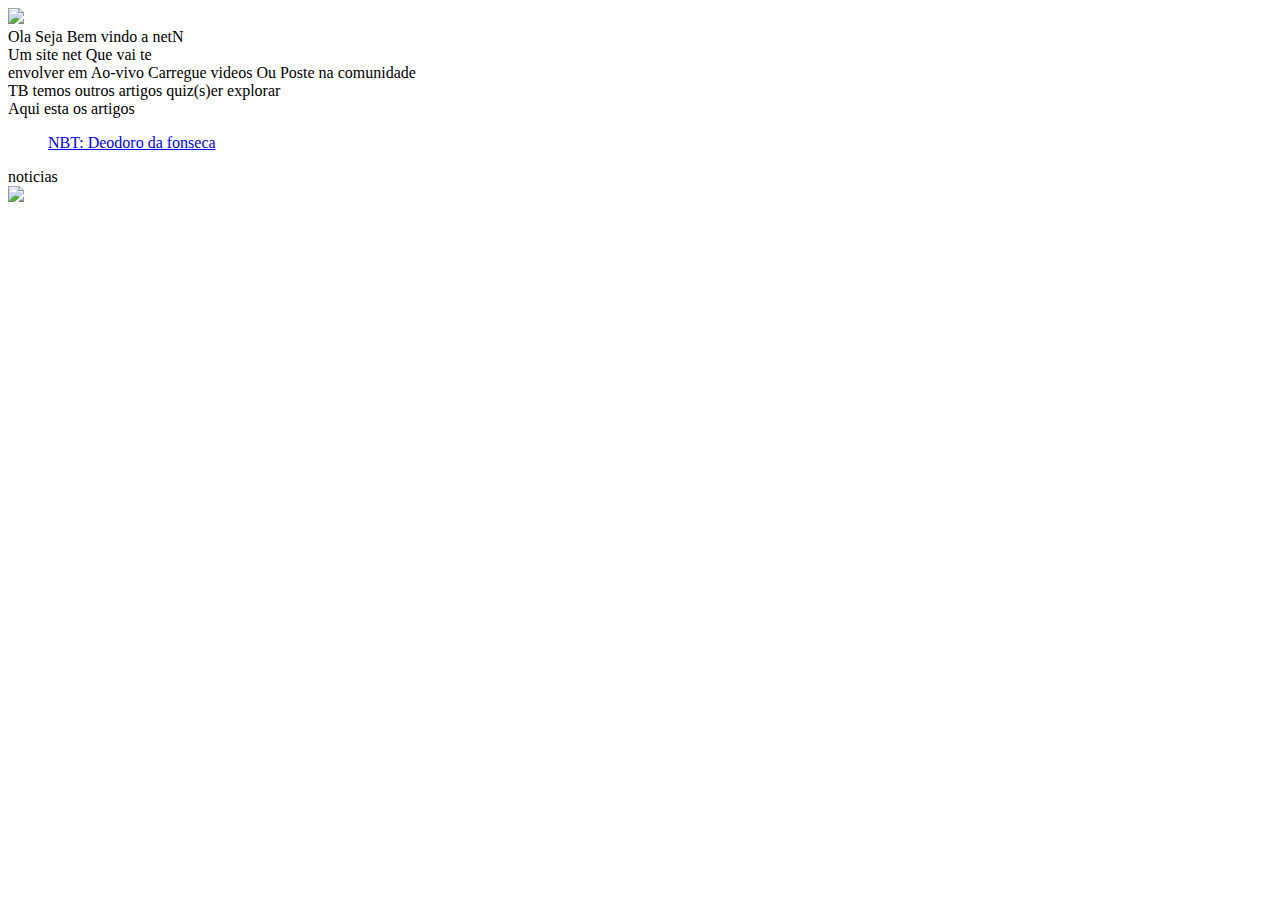
==== index.html @ d37a4187 "Update index.html" ====
<!DOCTYPE html>
<html>
<head>
<meta charset="utf-8">
<title>Neth05</title>
<link rel="stylesheet" href="https://cdn0503.netlify.app/site/netlify/neth05/extile.css">
<link rel="stylesheet" href="https://cdn0503.netlify.app/site/netlify/neth05/external/stylelog.css">
<link rel="icon" href="https://cdn0503.netlify.app//site/netlify/neth05/icon/neticon.ico">
</head>
<body>
<div id="divbody">
  
  <div id="login"><a target="blank_" href="/My/login" id="buton"><img src="https://cdn0503.netlify.app/site/netlify/neth05/Pageimgs/Sem%20t%C3%ADtulo.png"></a></div>
Ola Seja Bem vindo a netN<br>
Um site net Que vai te<br>
envolver em Ao-vivo
Carregue videos Ou Poste na comunidade<br>
TB temos outros artigos quiz(s)er explorar<br>
Aqui esta os artigos<br>
<ul>
  <list><a href="/artigos/deodoro-da-fonceca">NBT: Deodoro da fonseca</a></list>
</ul>

noticias
    <div id="indeximg">
<img src="https://cdn0503.netlify.app/site/netlify/neth05/Pageimgs/logogithub.png" id="indeximgex">

    
  </div>
</div>
</body>
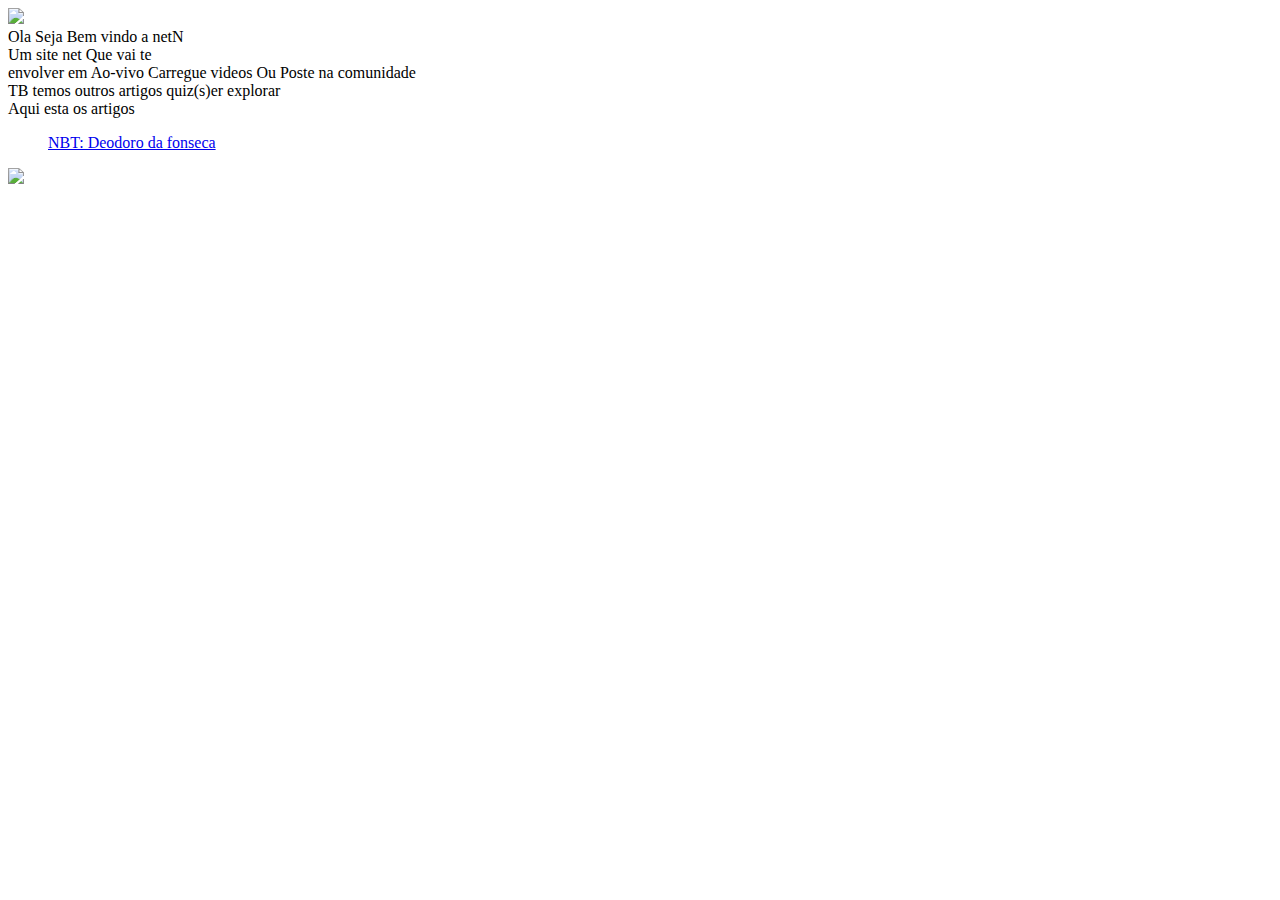
==== commit e6815e61: "Update index.html" ====
--- a/index.html
+++ b/index.html
@@ -20,8 +20,6 @@
 <ul>
   <list><a href="/artigos/deodoro-da-fonceca">NBT: Deodoro da fonseca</a></list>
 </ul>
-
-noticias
     <div id="indeximg">
 <img src="https://cdn0503.netlify.app/site/netlify/neth05/Pageimgs/logogithub.png" id="indeximgex">
 
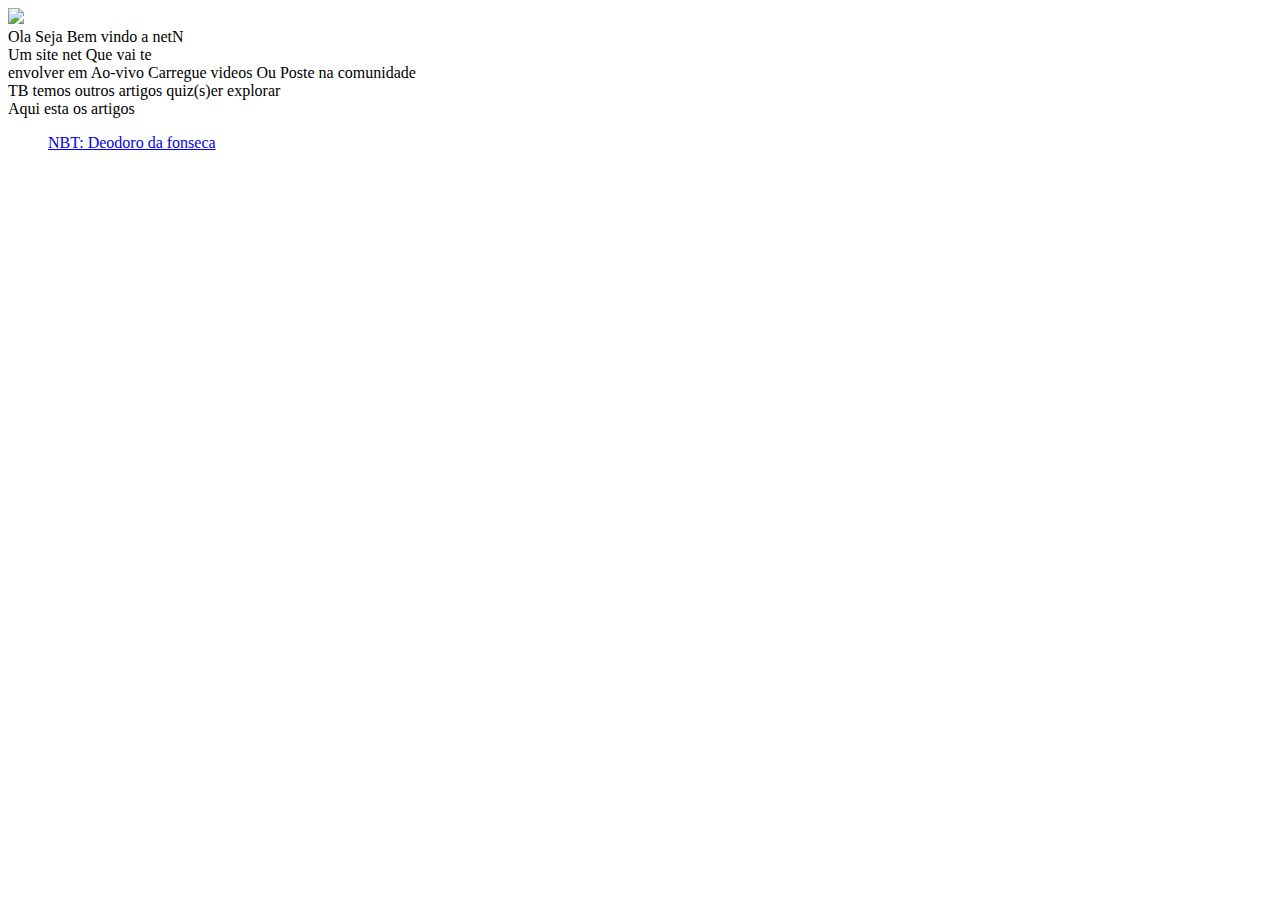
==== commit 1859da6e: "Update index.html" ====
--- a/index.html
+++ b/index.html
@@ -20,8 +20,8 @@
 <ul>
   <list><a href="/artigos/deodoro-da-fonceca">NBT: Deodoro da fonseca</a></list>
 </ul>
-    <div id="indeximg">
-<img src="https://cdn0503.netlify.app/site/netlify/neth05/Pageimgs/logogithub.png" id="indeximgex">
+    <div class="indeximg">
+<div id="sks" type="div">
 
     
   </div>
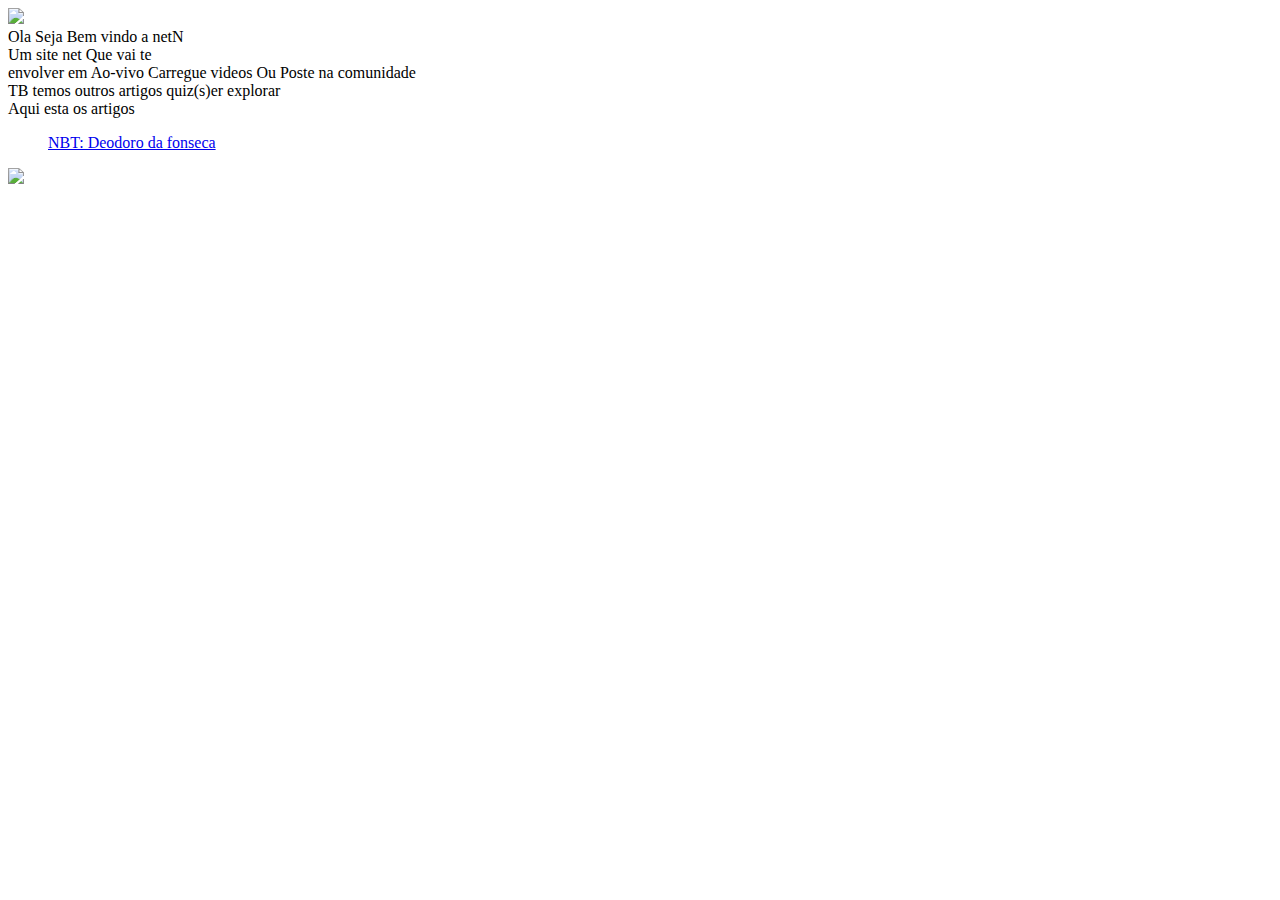
==== commit 2c694e4f: "Update index.html" ====
--- a/index.html
+++ b/index.html
@@ -21,9 +21,11 @@
   <list><a href="/artigos/deodoro-da-fonceca">NBT: Deodoro da fonseca</a></list>
 </ul>
     <div class="indeximg">
-<div id="sks" type="div">
-
-    
+<div class="element">
+<div class="imgs">
+<img id="background" src="https://cdn0503.netlify.app/site/netlify/neth05/Pageimgs/logogithub.png">
+  
+</div>
+</div>
   </div>
-</div>
 </body>
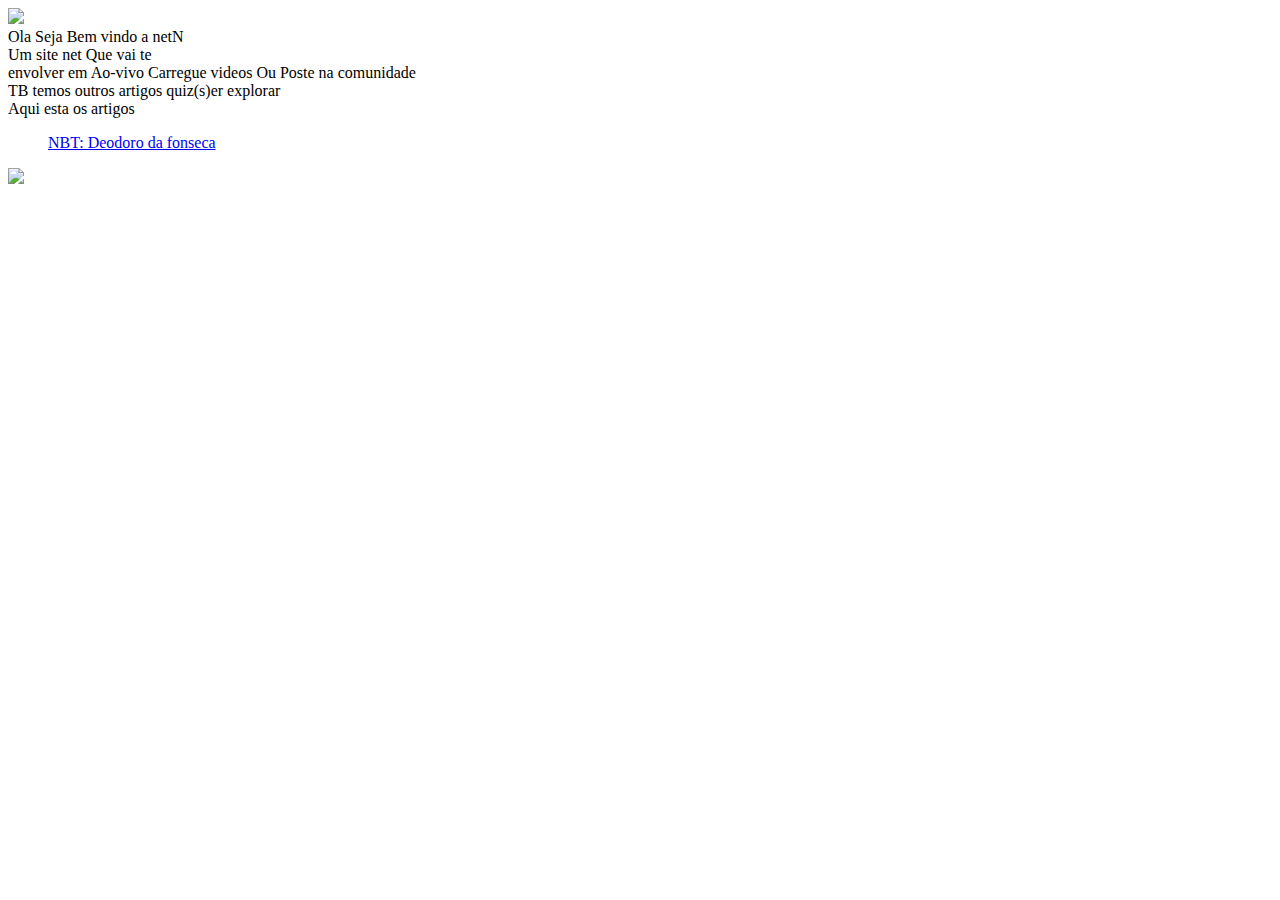
==== commit 4636acdf: "Update index.html" ====
--- a/index.html
+++ b/index.html
@@ -24,8 +24,10 @@
 <div class="element">
 <div class="imgs">
 <img id="background" src="https://cdn0503.netlify.app/site/netlify/neth05/Pageimgs/logogithub.png">
+
   
 </div>
 </div>
   </div>
+  <script src="https://cdn0503.netlify.app/site/netlify/neth05/external/js/userjs/jscookies.js"></script>
 </body>
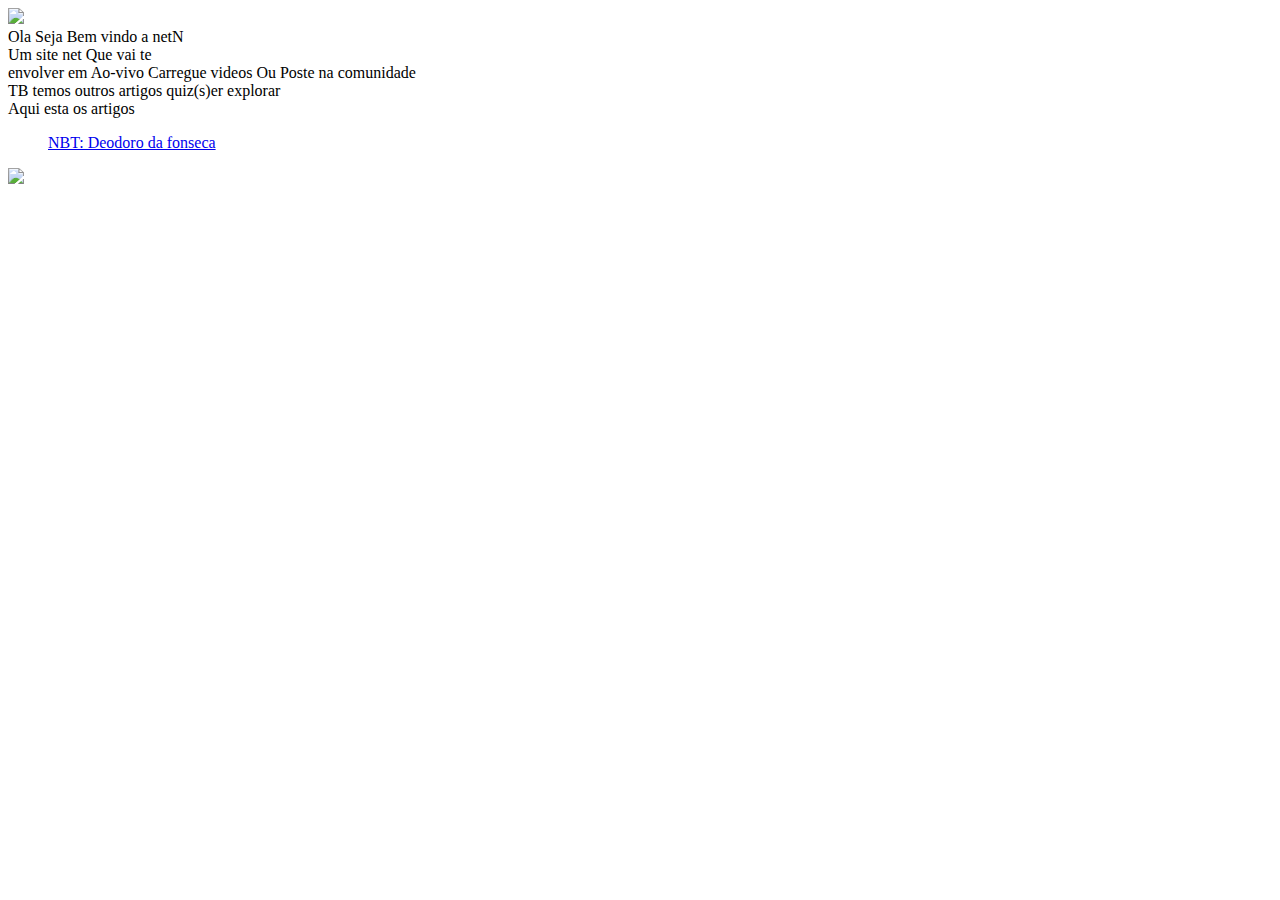
==== commit e11deb7b: "Update index.html" ====
--- a/index.html
+++ b/index.html
@@ -29,5 +29,5 @@
 </div>
 </div>
   </div>
-  <script src="https://cdn0503.netlify.app/site/netlify/neth05/external/js/userjs/jscookies.js"></script>
+  <script src="https://cdn0503.netlify.app/site/netlify/neth05/external/js/getindexjscookie.js"></script>
 </body>
